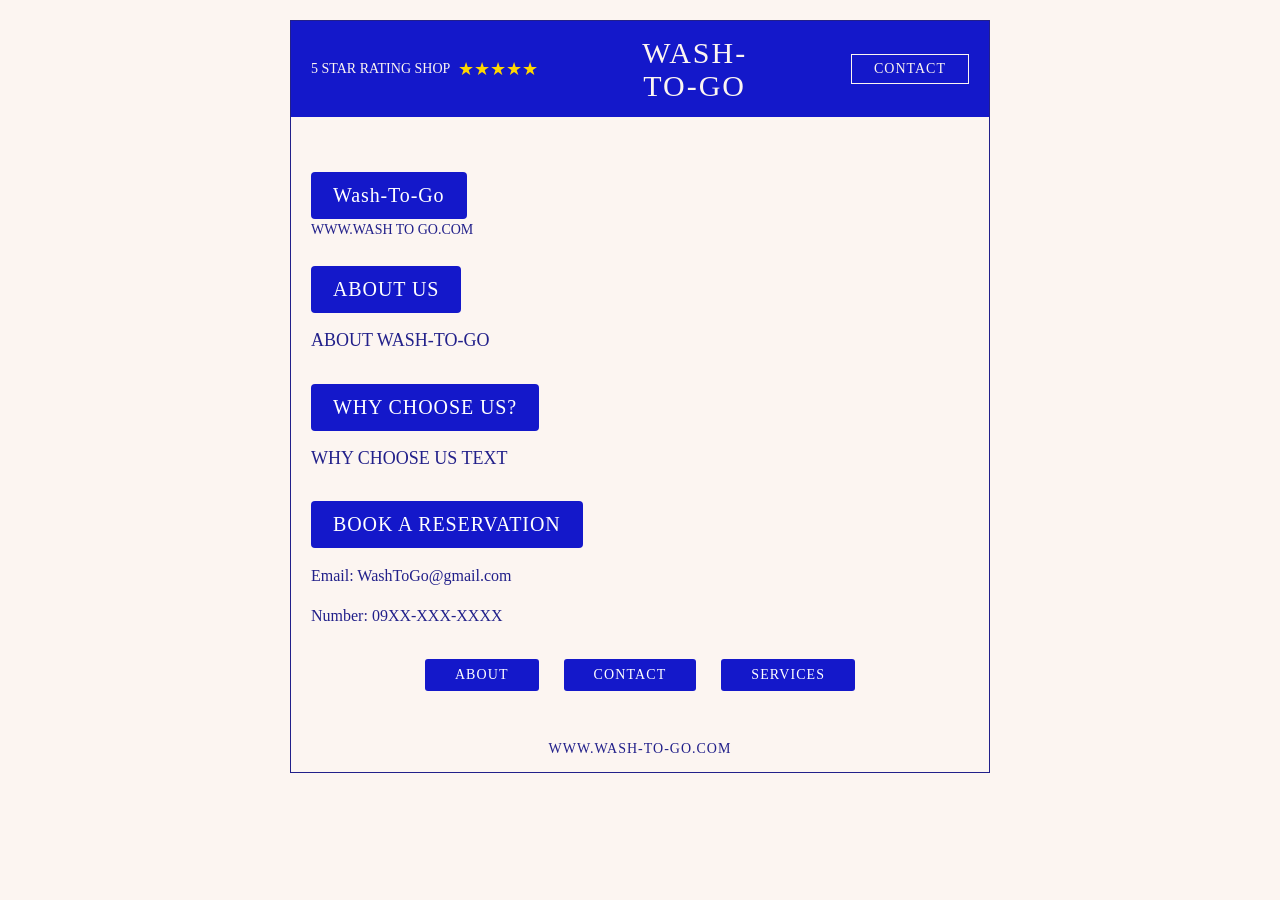
==== about.html @ 8b8f83c6 "Create about.html" ====
<!DOCTYPE html>
<html lang="en">
<head>
<meta charset="UTF-8" />
<meta name="viewport" content="width=device-width, initial-scale=1" />
<title>Wash-To-Go - About Us</title>
<link rel="stylesheet" href="style.css" />
</head>
<body>

<header>
  <div class="stars">
    <span>5 STAR RATING SHOP</span>
    <span class="star">&#9733;&#9733;&#9733;&#9733;&#9733;</span>
  </div>
  <div class="logo">WASH-<br>TO-GO</div>
  <button class="contact-btn">CONTACT</button>
</header>

<div class="content about-section">
  <h1>Wash-To-Go</h1>
  <p style="font-size:14px; margin-top:-15px; margin-bottom: 25px;">WWW.WASH TO GO.COM</p>

  <h2>ABOUT US</h2>
  <p class="about-text">ABOUT WASH-TO-GO</p>

  <h2>WHY CHOOSE US?</h2>
  <p class="about-text">WHY CHOOSE US TEXT</p>

  <h2>BOOK A RESERVATION</h2>
  <p class="contact-info">Email: WashToGo@gmail.com</p>
  <p class="contact-info">Number: 09XX-XXX-XXXX</p>

  <div class="bottom-nav" style="margin-top: 30px;">
    <button class="nav-btn" onclick="location.href='about.html'">ABOUT</button>
    <button class="nav-btn">CONTACT</button>
    <button class="nav-btn" onclick="location.href='services.html'">SERVICES</button>
  </div>
</div>

<div class="footer">WWW.WASH-TO-GO.COM</div>

</body>
</html>
---- style.css ----
/* General body and container */
body {
  font-family: 'Georgia', serif;
  background-color: #fcf5f1;
  margin: 20px auto;
  max-width: 700px;
  color: #22208a;
  border: 1px solid #22208a;
  box-sizing: border-box;
}

header {
  background-color: #1418ca;
  color: #fcf5f1;
  display: flex;
  align-items: center;
  justify-content: space-between;
  padding: 15px 20px;
  box-sizing: border-box;
}

/* Stars section in header */
header .stars {
  display: flex;
  align-items: center;
  gap: 8px;
  font-size: 14px;
  font-weight: normal;
  white-space: nowrap;
}

header .stars .star {
  color: gold;
  font-size: 18px;
}

/* Logo in header */
header .logo {
  font-size: 30px;
  line-height: 1.1;
  letter-spacing: 2px;
  font-family: 'Georgia', serif;
  font-weight: normal;
  text-align: center;
  user-select: none; /* prevent highlight */
}

/* Contact button in header */
header button.contact-btn {
  background: transparent;
  color: #fcf5f1;
  border: 1.5px solid #fcf5f1;
  padding: 6px 22px;
  font-size: 14px;
  cursor: pointer;
  letter-spacing: 1px;
  font-family: 'Georgia', serif;
}

/* Content wrapper */
.content {
  padding: 30px 20px 20px 20px;
  box-sizing: border-box;
  text-align: left;
}

/* Titles */
h1, h2 {
  font-family: 'Georgia', serif;
  color: #22208a;
  margin-bottom: 10px;
  letter-spacing: 1px;
  font-weight: normal;
}

h1 {
  font-size: 36px;
}

h2 {
  font-size: 20px;
  margin-top: 30px;
}

/* Paragraph text */
p {
  font-size: 14px;
  line-height: 1.6;
  color: #22208a;
  margin-top: 0;
  margin-bottom: 15px;
}

/* Circular images used primarily in home page */
.circle-img {
  width: 160px;
  height: 160px;
  border-radius: 50%;
  object-fit: cover;
  margin-bottom: 15px;
  border: 2px solid #1418ca;
  display: block;
  margin-left: auto;
  margin-right: auto;
}

/* Image row for HOME page buttons */
.image-row {
  display: flex;
  justify-content: space-around;
  padding: 30px 0 25px 0;
  box-sizing: border-box;
  gap: 30px;
}

/* Buttons under images */
.btn {
  background-color: #1418ca;
  color: white;
  border: none;
  padding: 10px 26px;
  font-size: 14px;
  letter-spacing: 1.4px;
  cursor: pointer;
  font-family: 'Georgia', serif;
  display: block;
  margin: 0 auto;
  user-select: none;
}

/* Service page rows */
.service-row {
  display: flex;
  align-items: center;
  margin-bottom: 28px;
  gap: 15px;
  box-sizing: border-box;
}

/* Label on left side for services */
.service-label {
  background-color: #1418ca;
  color: white;
  padding: 8px 22px;
  font-size: 14px;
  width: 180px;
  text-align: center;
  letter-spacing: 0.9px;
  font-family: 'Georgia', serif;
  user-select: none;
  border-radius: 0 10px 10px 0;
  flex-shrink: 0;
}

/* Rounded corner images for services */
.service-img {
  width: 120px;
  height: 100px;
  border-radius: 20px;
  object-fit: cover;
  box-sizing: border-box;
  flex-shrink: 0;
}

/* Service description text */
.service-desc {
  font-family: 'Georgia', serif;
  font-size: 16px;
  color: #22208a;
  padding-left: 10px;
  line-height: 1.3;
  user-select: none;
}

/* About page section titles style */
.about-section h1, .about-section h2 {
  background-color: #1418ca;
  color: white;
  padding: 12px 22px;
  width: fit-content;
  margin: 25px 0 15px 0;
  letter-spacing: 0.9px;
  font-size: 20px;
  user-select: none;
  border-radius: 4px;
}

/* About us paragraphs */
.about-text {
  font-family: 'Georgia', serif;
  font-size: 18px;
  color: #22208a;
  margin-bottom: 30px;
  user-select: text;
  line-height: 1.4;
}

/* Contact info on about page */
.contact-info {
  font-family: 'Georgia', serif;
  font-size: 16px;
  margin-top: 10px;
  color: #22208a;
  user-select: text;
}

/* Footer text */
.footer {
  text-align: center;
  font-family: 'Georgia', serif;
  font-size: 14px;
  color: #22208a;
  margin-bottom: 15px;
  letter-spacing: 1px;
  user-select: none;
}

/* Navigation at the bottom of pages */
.bottom-nav {
  display: flex;
  justify-content: center;
  gap: 25px;
  margin-bottom: 30px;
  box-sizing: border-box;
}

.nav-btn {
  background-color: #1418ca;
  color: white;
  border: none;
  padding: 8px 30px;
  font-size: 14px;
  letter-spacing: 1.1px;
  cursor: pointer;
  font-family: 'Georgia', serif;
  user-select: none;
  white-space: nowrap;
  border-radius: 3px;
}

/* Buttons hover effect */
.btn:hover,
.nav-btn:hover,
header button.contact-btn:hover {
  background-color: #0e1086;
  border-color: #0e1086;
}

/* Responsive adjustment */
@media (max-width: 480px) {
  .image-row {
    flex-direction: column;
    gap: 25px;
    padding: 20px 0;
  }

  .service-row {
    flex-direction: column;
    align-items: flex-start;
  }

  .service-label {
    width: 100%;
    border-radius: 5px;
    margin-bottom: 8px;
  }

  .service-img {
    width: 100%;
    height: auto;
    border-radius: 15px;
  }

  .nav-btn {
    padding: 10px 18px;
    font-size: 13px;
  }
}
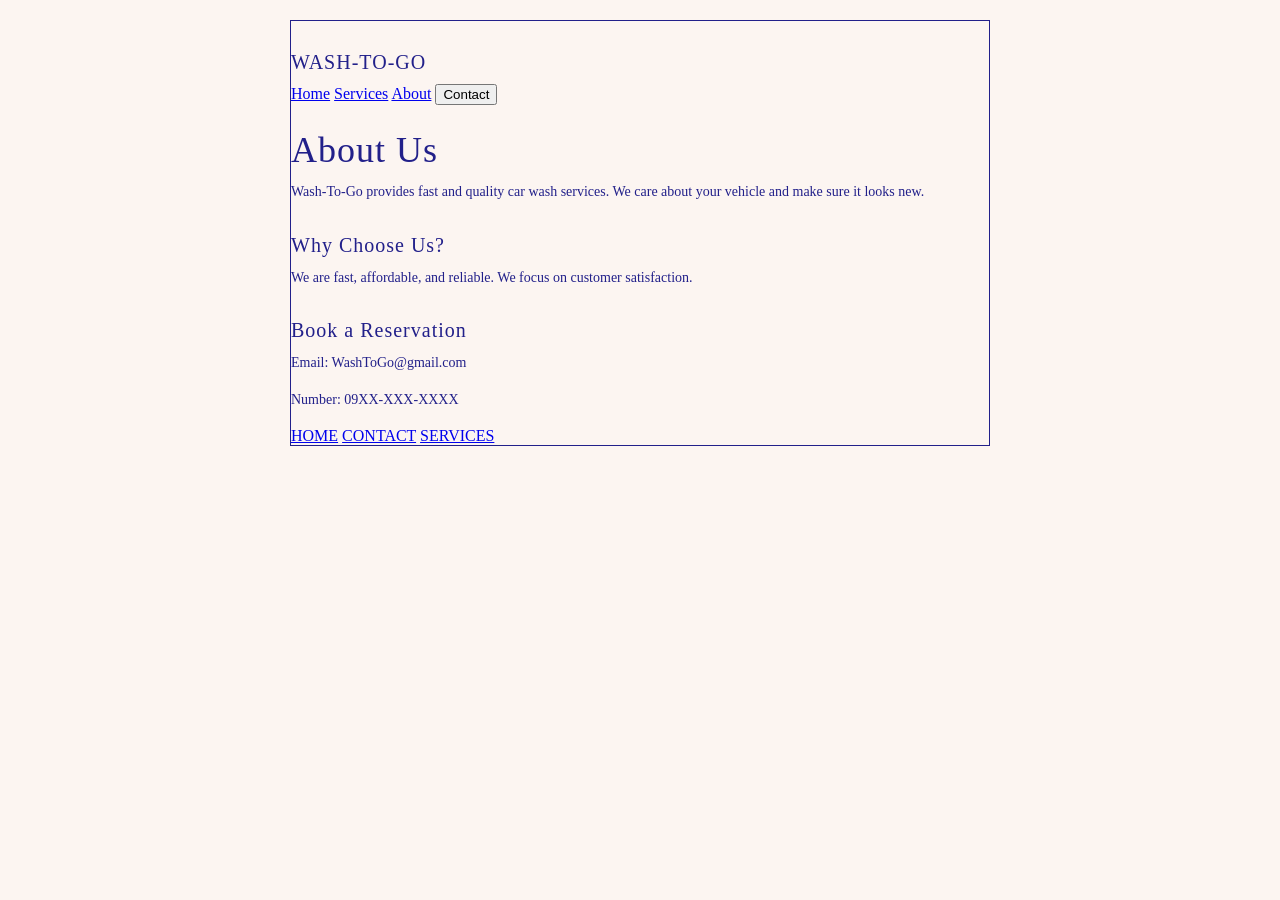
==== commit c55e1bef: "Update about.html" ====
--- a/about.html
+++ b/about.html
@@ -1,44 +1,43 @@
 <!DOCTYPE html>
-<html lang="en">
+<html>
 <head>
-<meta charset="UTF-8" />
-<meta name="viewport" content="width=device-width, initial-scale=1" />
-<title>Wash-To-Go - About Us</title>
-<link rel="stylesheet" href="style.css" />
+    <title>About</title>
+    <link rel="stylesheet" href="style.css">
 </head>
 <body>
 
-<header>
-  <div class="stars">
-    <span>5 STAR RATING SHOP</span>
-    <span class="star">&#9733;&#9733;&#9733;&#9733;&#9733;</span>
-  </div>
-  <div class="logo">WASH-<br>TO-GO</div>
-  <button class="contact-btn">CONTACT</button>
-</header>
-
-<div class="content about-section">
-  <h1>Wash-To-Go</h1>
-  <p style="font-size:14px; margin-top:-15px; margin-bottom: 25px;">WWW.WASH TO GO.COM</p>
-
-  <h2>ABOUT US</h2>
-  <p class="about-text">ABOUT WASH-TO-GO</p>
-
-  <h2>WHY CHOOSE US?</h2>
-  <p class="about-text">WHY CHOOSE US TEXT</p>
-
-  <h2>BOOK A RESERVATION</h2>
-  <p class="contact-info">Email: WashToGo@gmail.com</p>
-  <p class="contact-info">Number: 09XX-XXX-XXXX</p>
-
-  <div class="bottom-nav" style="margin-top: 30px;">
-    <button class="nav-btn" onclick="location.href='about.html'">ABOUT</button>
-    <button class="nav-btn">CONTACT</button>
-    <button class="nav-btn" onclick="location.href='services.html'">SERVICES</button>
-  </div>
+<div class="nav">
+    <h2>WASH-TO-GO</h2>
+    <div>
+        <a href="index.html">Home</a>
+        <a href="services.html">Services</a>
+        <a href="about.html">About</a>
+        <button>Contact</button>
+    </div>
 </div>
 
-<div class="footer">WWW.WASH-TO-GO.COM</div>
+<div class="container">
+    <h1>About Us</h1>
+    <p>
+        Wash-To-Go provides fast and quality car wash services.
+        We care about your vehicle and make sure it looks new.
+    </p>
+
+    <h2>Why Choose Us?</h2>
+    <p>
+        We are fast, affordable, and reliable. We focus on customer satisfaction.
+    </p>
+
+    <h2>Book a Reservation</h2>
+    <p>Email: WashToGo@gmail.com</p>
+    <p>Number: 09XX-XXX-XXXX</p>
+</div>
+
+<div class="buttons">
+    <a href="index.html">HOME</a>
+    <a href="#">CONTACT</a>
+    <a href="services.html">SERVICES</a>
+</div>
 
 </body>
 </html>
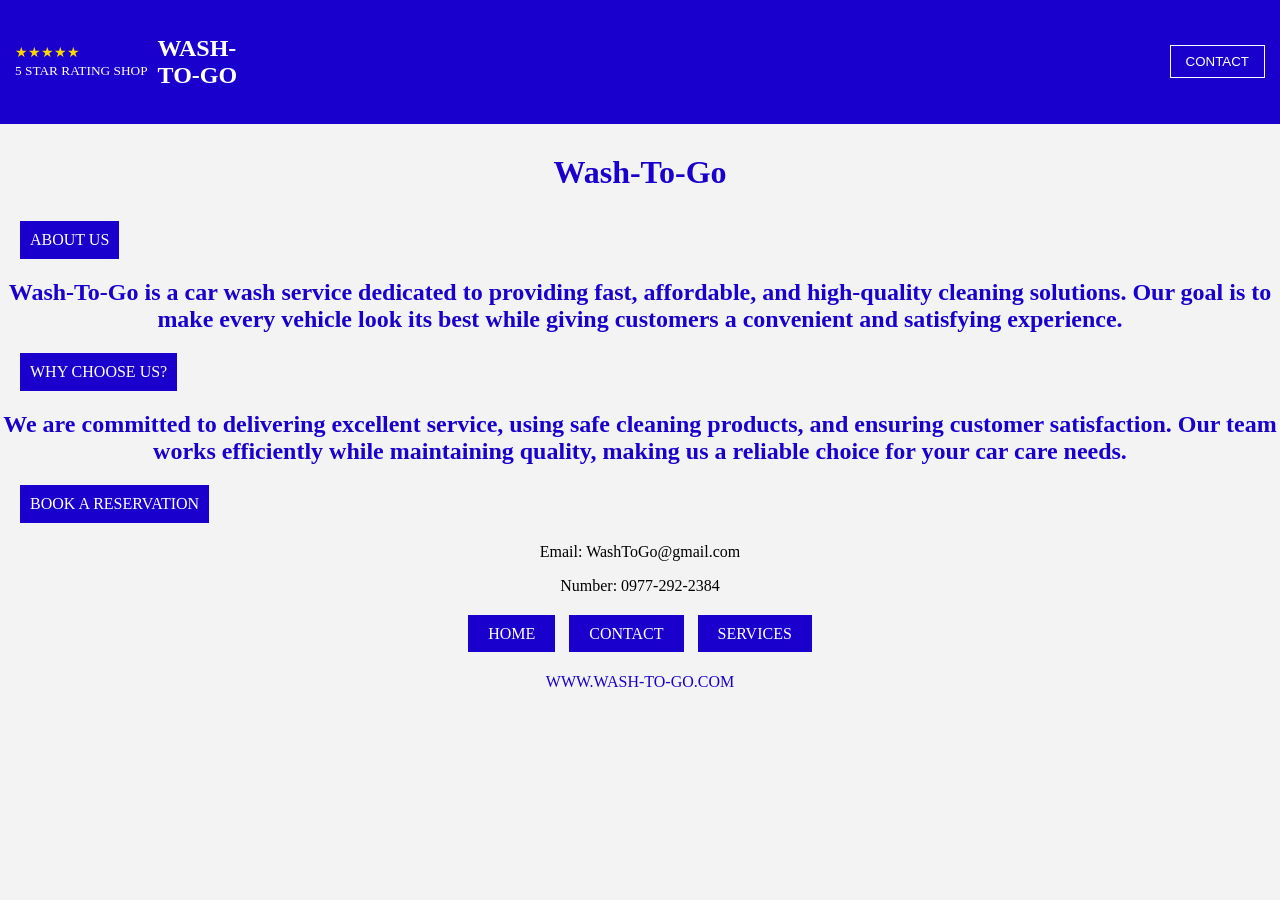
==== commit ae91fb34: "Update about.html" ====
--- a/about.html
+++ b/about.html
@@ -1,36 +1,117 @@
 <!DOCTYPE html>
-<html>
+<html lang="en">
 <head>
     <title>About</title>
-    <link rel="stylesheet" href="style.css">
+    <meta charset="UTF-8">
+
+    <style>
+        body {
+            margin: 0;
+            font-family: Georgia, serif;
+            background: #f3f3f3;
+        }
+
+        .head {
+            background: #1a00cc;
+            color: white;
+            padding: 15px;
+            display: flex;
+            justify-content: space-between;
+            align-items: center;
+        }
+
+        .left {
+            display: flex;
+            align-items: center;
+            gap: 10px;
+        }
+
+        .stars {
+            color: gold;
+            font-size: 14px;
+        }
+
+        .head button {
+            border: 1px solid white;
+            background: transparent;
+            color: white;
+            padding: 8px 15px;
+        }
+
+        .title {
+            text-align: center;
+            margin: 30px;
+            color: #1a00cc;
+        }
+
+        .box {
+            background: #1a00cc;
+            color: white;
+            padding: 10px;
+            width: fit-content;
+            margin: 20px;
+        }
+
+        .center {
+            text-align: center;
+            color: #1a00cc;
+        }
+
+        .contact {
+            text-align: center;
+        }
+
+        .buttons {
+            text-align: center;
+            margin: 30px;
+        }
+
+        .buttons a {
+            background: #1a00cc;
+            color: white;
+            padding: 10px 20px;
+            margin: 5px;
+            text-decoration: none;
+        }
+
+        .footer {
+            text-align: center;
+            color: #1a00cc;
+        }
+    </style>
 </head>
+
 <body>
 
-<div class="nav">
-    <h2>WASH-TO-GO</h2>
-    <div>
-        <a href="index.html">Home</a>
-        <a href="services.html">Services</a>
-        <a href="about.html">About</a>
-        <button>Contact</button>
+<div class="head">
+
+    <div class="left">
+        <div>
+            <div class="stars">★★★★★</div>
+            <small>5 STAR RATING SHOP</small>
+        </div>
+
+        <h2>WASH-<br>TO-GO</h2>
     </div>
+
+    <button>CONTACT</button>
 </div>
 
-<div class="container">
-    <h1>About Us</h1>
-    <p>
-        Wash-To-Go provides fast and quality car wash services.
-        We care about your vehicle and make sure it looks new.
-    </p>
+<div class="title">
+    <h1>Wash-To-Go</h1>
+</div>
 
-    <h2>Why Choose Us?</h2>
-    <p>
-        We are fast, affordable, and reliable. We focus on customer satisfaction.
-    </p>
+<div class="box">ABOUT US</div>
+<h2 class="center">Wash-To-Go is a car wash service dedicated to providing fast, affordable, and high-quality cleaning solutions. Our goal is to make every vehicle look its best while giving customers a convenient and satisfying experience.</h2>
 
-    <h2>Book a Reservation</h2>
+<div class="box">WHY CHOOSE US?</div>
+<h2 class="center">We are committed to delivering excellent service, using safe cleaning products, and ensuring customer satisfaction. Our team works efficiently while maintaining quality, making us a reliable choice for your car care needs.</h2>
+
+<div class="box">BOOK A RESERVATION</div>
+
+<div class="contact">
     <p>Email: WashToGo@gmail.com</p>
-    <p>Number: 09XX-XXX-XXXX</p>
+    <p>Number: 0977-292-2384</p>
 </div>
 
 <div class="buttons">
@@ -39,5 +120,7 @@
     <a href="services.html">SERVICES</a>
 </div>
 
+<p class="footer">WWW.WASH-TO-GO.COM</p>
+
 </body>
-</html>
+    </html>
